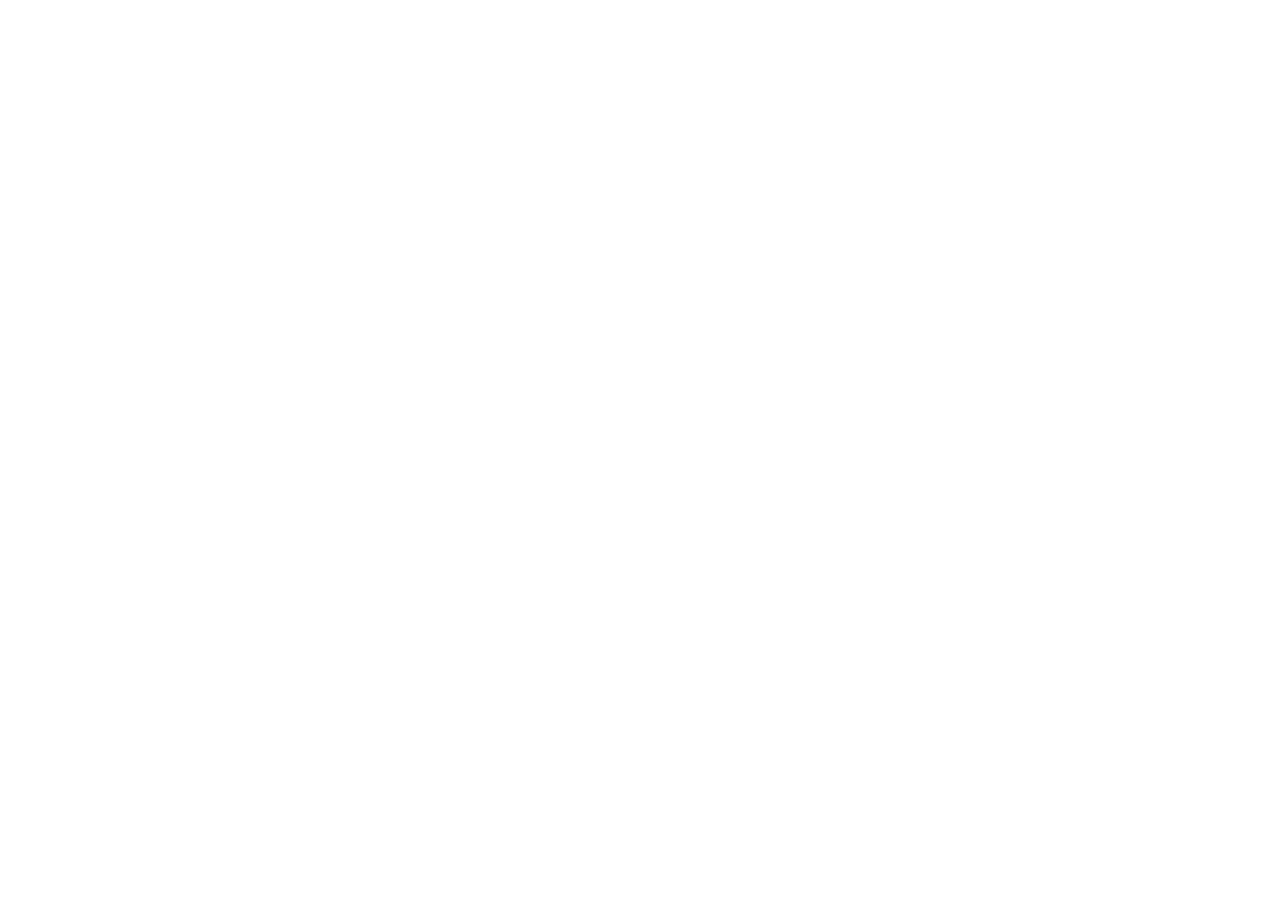
==== functions/index.html @ 998035a7 "Se estudian como debe ser la sintaxis de las functions normales, como estas pueden llamarse afuera c" ====
<!DOCTYPE html>
<html lang="en">
<head>
    <meta charset="UTF-8">
    <meta http-equiv="X-UA-Compatible" content="IE=edge">
    <meta name="viewport" content="width=device-width, initial-scale=1.0">
    <title>Functions</title>
</head>
<body>
    <script src="/functions/functions.js"></script>
</body>
</html>
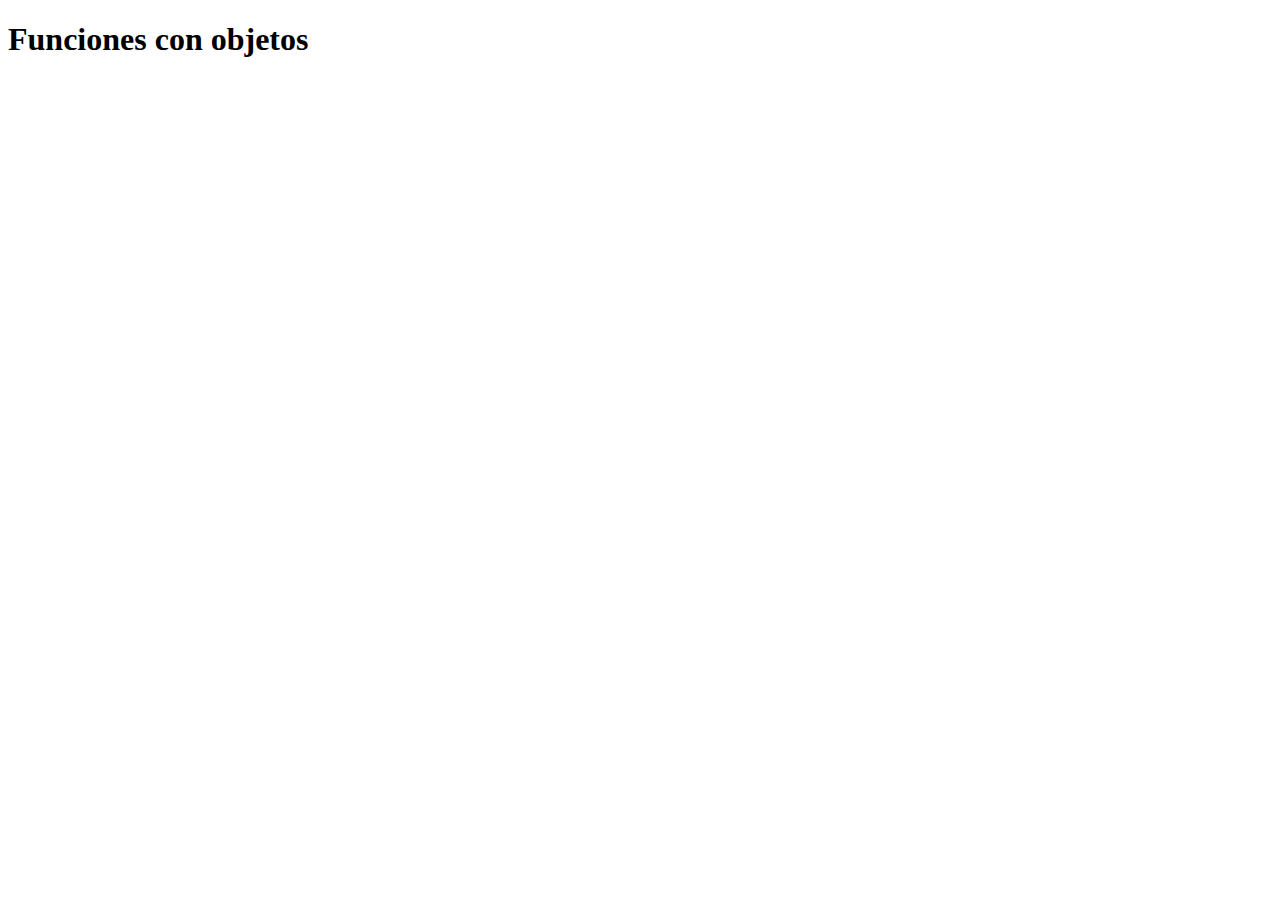
==== commit 592a1fcb: "Se realiza ejemplo de como construir objetos e interactuar con ellos a través de funciones" ====
--- a/functions/index.html
+++ b/functions/index.html
@@ -7,6 +7,8 @@
     <title>Functions</title>
 </head>
 <body>
-    <script src="/functions/functions.js"></script>
+    <h1>Funciones con objetos</h1>
+    <!-- <script src="/functions/functions2.js" ></script> -->
+    <script src="/functions/functions3.js"></script>
 </body>
 </html>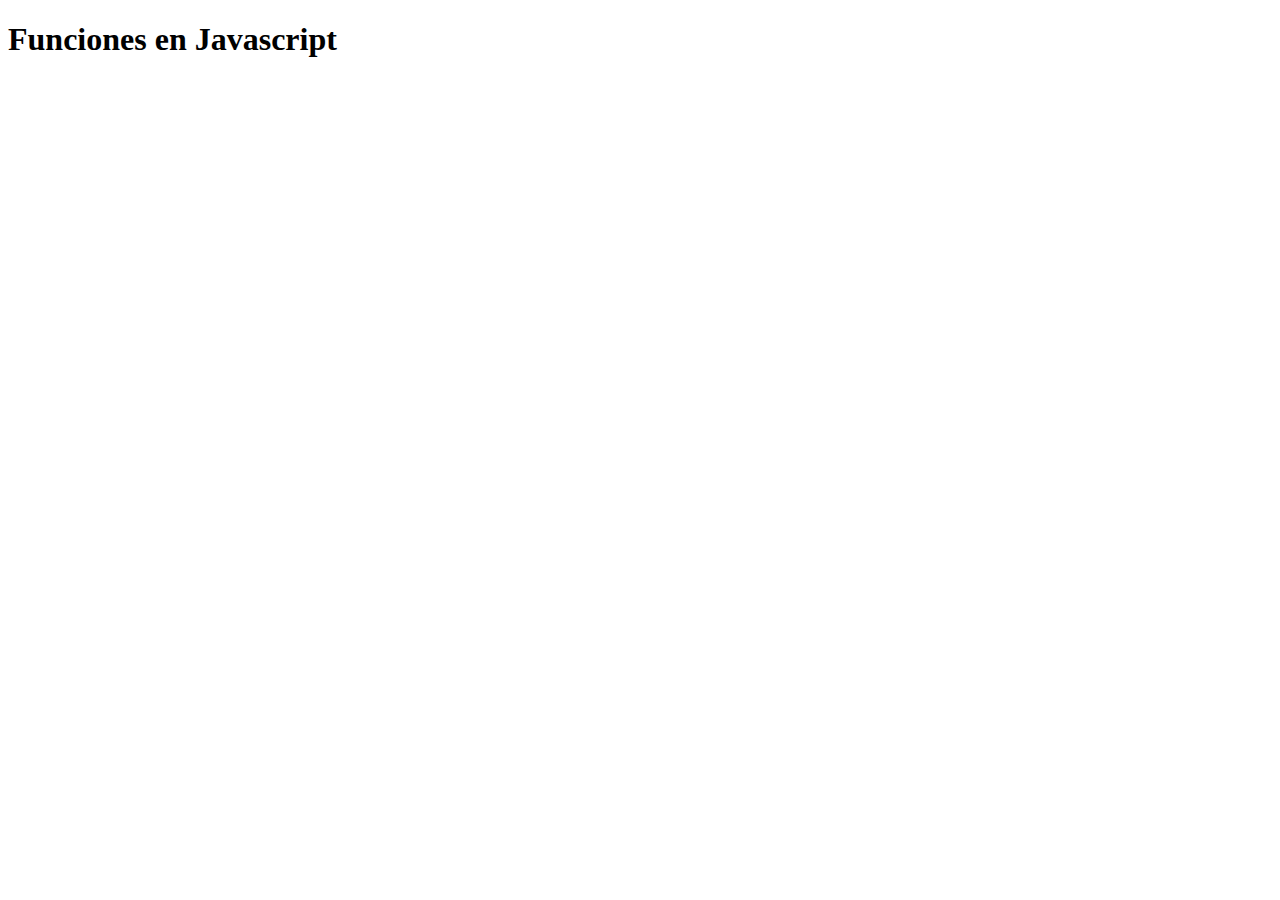
==== commit e79944a0: "Se realiza estudio de que son las variables arrow y, cuando se usan" ====
--- a/functions/index.html
+++ b/functions/index.html
@@ -7,7 +7,7 @@
     <title>Functions</title>
 </head>
 <body>
-    <h1>Funciones con objetos</h1>
+    <h1>Funciones en Javascript</h1>
     <!-- <script src="/functions/functions2.js" ></script> -->
     <script src="/functions/functions3.js"></script>
 </body>
